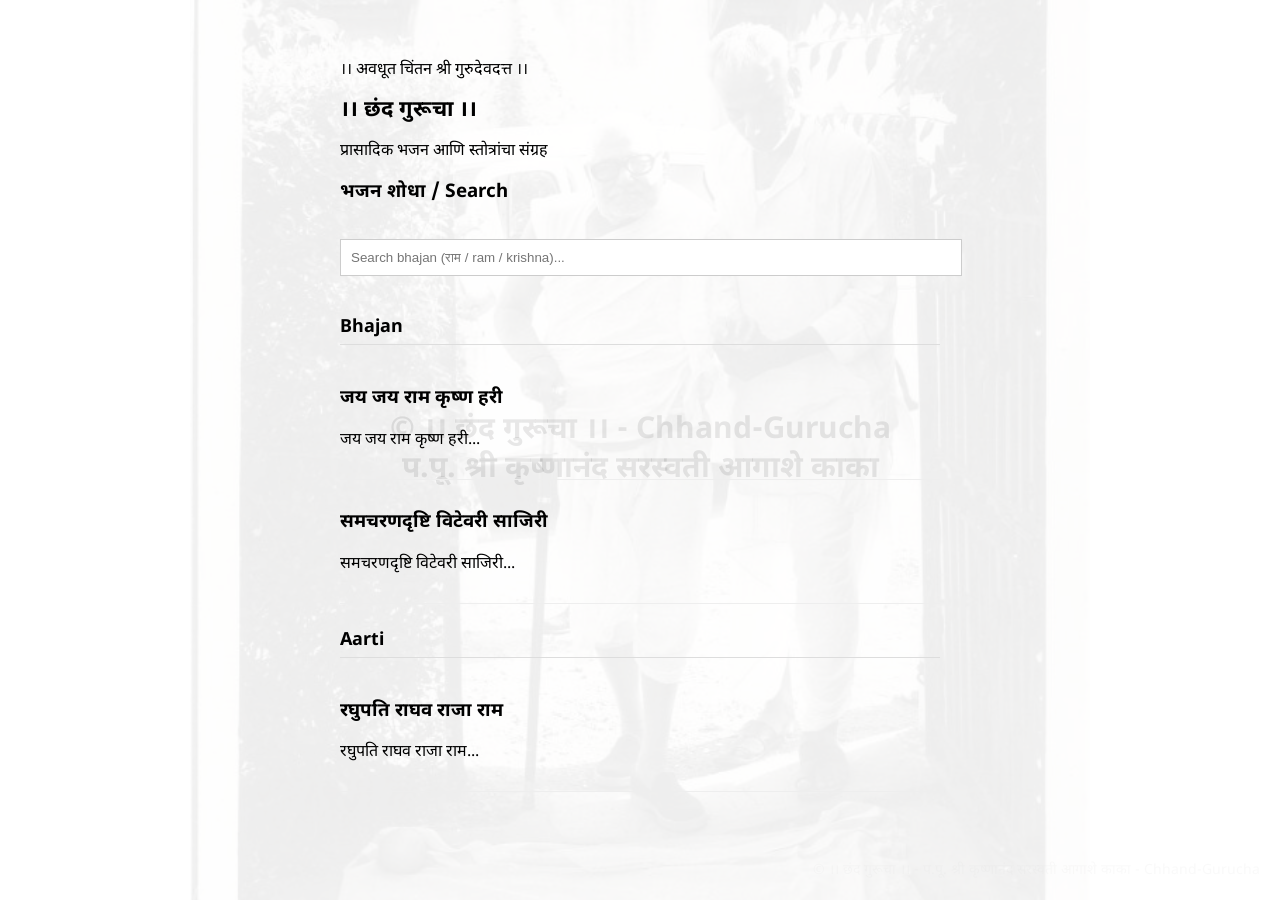
==== index.html @ 2369c568 "Initial commit" ====
<!DOCTYPE html>
<html lang="en">
<head>
  <meta charset="UTF-8">
  <title>।। छंद गुरूचा ।। - Chhand Gurucha</title>

  <link href="https://fonts.googleapis.com/css2?family=Noto+Sans+Devanagari:wght@400;500&display=swap" rel="stylesheet">

  <link rel="stylesheet" href="style.css">
</head>
<body>

<div class="bg-container">
  <div class="overlay"></div>

  <!-- Hardcoded watermark -->
  <div class="watermark-text">© ।। छंद गुरूचा ।। - Chhand-Gurucha</br> प.पू. श्री कृष्णानंद सरस्वती आगाशे काका</div>


  <div class="wrapper">
    ।। अवधूत चिंतन श्री गुरुदेवदत्त ।।
    <h1 class="page-title">।। छंद गुरूचा ।।</h1>
    <p>प्रासादिक भजन आणि स्तोत्रांचा संग्रह</p>
    <h3>भजन शोधा / Search</h3>

    <input 
      type="text" 
      id="searchBox" 
      placeholder="Search bhajan (राम / ram / krishna)..."
    />

    <div id="results"></div>
  </div>
</div>
  <script src="script.js"></script>
  <div class="watermark">© ।। छंद गुरूचा ।। - प.पू. श्री कृष्णानंद सरस्वती आगाशे काका - Chhand-Gurucha</div>
</body>
</html>
---- style.css ----
body {
  font-family: 'Noto Sans Devanagari', sans-serif;
  background: #fff;
  margin: 0;
}

.wrapper {
  max-width: 600px;
  margin: 40px auto;
  padding: 0 15px;
}

h1 {
  font-size: 22px;
}

input {
  width: 100%;
  padding: 10px;
  margin: 15px 0;
  border: 1px solid #ccc;
}

.card {
  padding: 12px 0;
  border-bottom: 1px solid #eee;
  cursor: pointer;
}

.card:hover {
  background: #fafafa;
}

#lyrics {
  white-space: pre-line; /* IMPORTANT for line breaks */
}

button {
  margin-bottom: 15px;
  padding: 6px 10px;
  cursor: pointer;
}

.category-title {
  margin-top: 25px;
  margin-bottom: 10px;
  font-size: 18px;
  border-bottom: 1px solid #ddd;
  padding-bottom: 5px;
}

.watermark {
  position: fixed;
  bottom: 20px;
  right: 20px;
  font-size: 14px;
  color: rgba(0, 0, 0, 0.15);
  pointer-events: none; /* important */
  user-select: none;
}


/* Background container */
.bg-container {
  position: relative;
  min-height: 100vh;
  overflow: hidden;
}

/* Background image layer */
.bg-container::before {
  content: "";
  position: absolute;
  inset: 0;

  background-image: url("images/nana.jpg");
  background-size: contain;
  background-position: center;
  background-repeat: no-repeat;

  opacity: 0.50; /* 🔥 adjust 0.12–0.25 */
  filter: grayscale(60%); /* matches your image style */

  z-index: 0;
}

/* Soft overlay for readability */
.overlay {
  position: absolute;
  inset: 0;
  background: rgba(255, 255, 255, 0.85); /* light theme */
  z-index: 1;
}

/* Hardcoded watermark text */
.watermark-text {
  position: absolute;
  top: 50%;
  left: 50%;
  transform: translate(-50%, -50%);

  font-size: 30px;
  font-weight: bold;
  color: rgba(0, 0, 0, 0.09);
  text-align: center;
  
  white-space: nowrap;

  pointer-events: none;
  user-select: none;

  z-index: 2;
}

/* Main content */
.wrapper {
  position: relative;
  z-index: 3;
  padding: 20px;
}

.meta {
  margin: 15px 0 25px;
  padding: 15px;

  background: rgba(255, 255, 255, 0.6);
  border-radius: 10px;

  font-size: 14px;
  line-height: 1.6;
}

.meta p {
  margin: 5px 0;
}

.meta strong {
  color: #444;
}
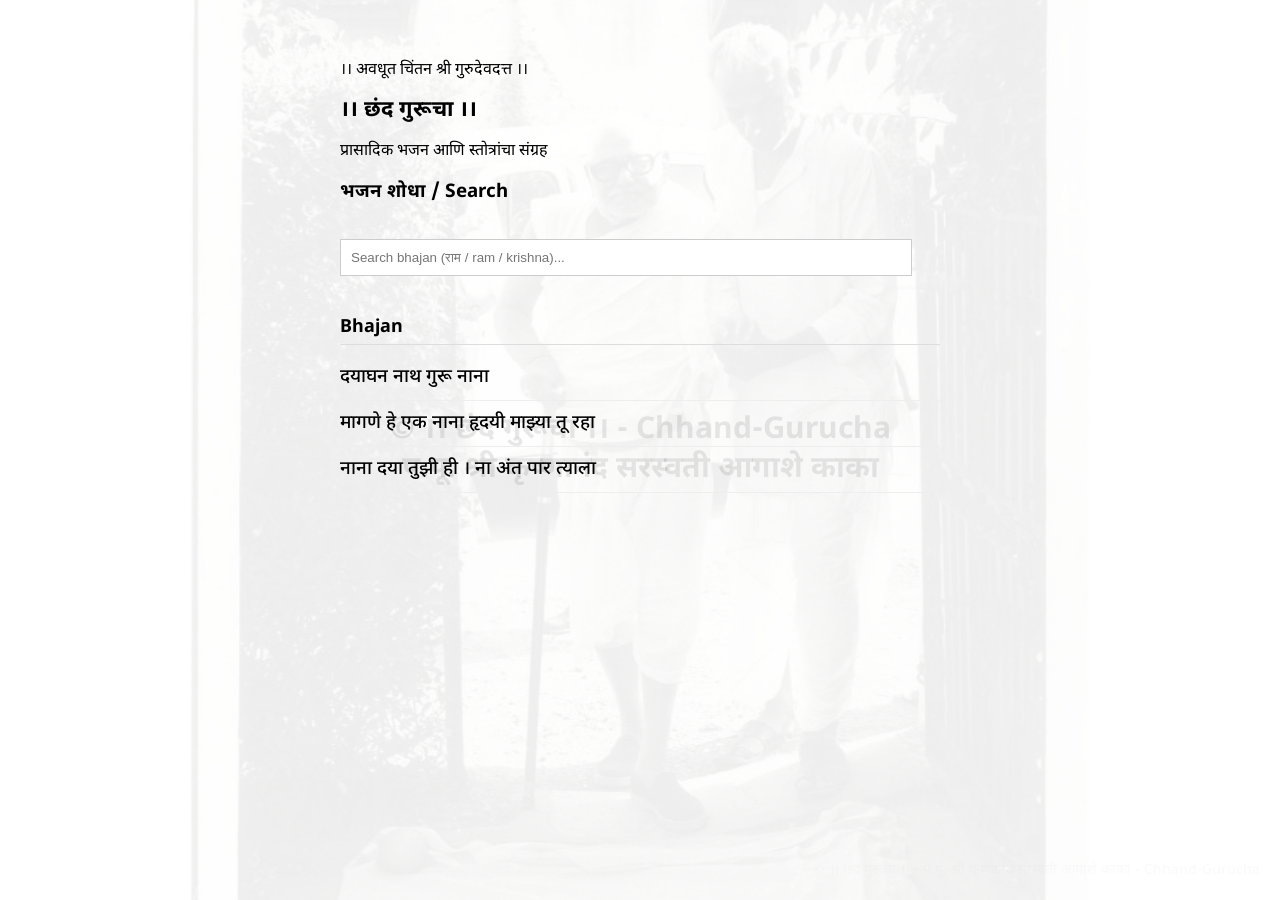
==== commit f25f5849: "meta data updated" ====
--- a/index.html
+++ b/index.html
@@ -2,7 +2,20 @@
 <html lang="en">
 <head>
   <meta charset="UTF-8">
-  <title>।। छंद गुरूचा ।। - Chhand Gurucha</title>
+  <!-- Open Graph (for sharing) -->
+  <meta property="og:title" content="।। छंद गुरूचा ।।" />
+  <meta property="og:description" content="।। छंद गुरूचा ।। - Chhand Gurucha | प्रासादिक भजन आणि स्तोत्रांचा संग्रह" />
+  <meta property="og:image" content="https://desaiprasad1989.github.io/Chhand-Gurucha-App/" />
+  <meta property="og:url" content="https://desaiprasad1989.github.io/Chhand-Gurucha-App/" />
+  <meta property="og:type" content="website" />
+
+  <!-- Twitter (optional but good) -->
+  <meta name="twitter:card" content="summary_large_image" />
+  <meta name="twitter:title" content="Chhand Gurucha Bhajans" />
+  <meta name="twitter:description" content="Collection of Bhajans" />
+  <meta name="twitter:image" content="https://desaiprasad1989.github.io/Chhand-Gurucha-App/images/preview.jpg" />
+  <link rel="icon" href="images/favicon.png" type="image/png" />
+  <title>।। छंद गुरूचा ।। - Chhand Gurucha | प्रासादिक भजन आणि स्तोत्रांचा संग्रह</title>
 
   <link href="https://fonts.googleapis.com/css2?family=Noto+Sans+Devanagari:wght@400;500&display=swap" rel="stylesheet">
 
--- a/style.css
+++ b/style.css
@@ -19,12 +19,18 @@
   padding: 10px;
   margin: 15px 0;
   border: 1px solid #ccc;
+  max-width: 550px;
 }
 
 .card {
-  padding: 12px 0;
+  padding: 10px 0;
   border-bottom: 1px solid #eee;
   cursor: pointer;
+}
+
+.card h3{
+    display: inline;
+    font-weight: 500;
 }
 
 .card:hover {
@@ -33,6 +39,7 @@
 
 #lyrics {
   white-space: pre-line; /* IMPORTANT for line breaks */
+  font-size: 20px;
 }
 
 button {
@@ -136,4 +143,4 @@
 
 .meta strong {
   color: #444;
-}+}
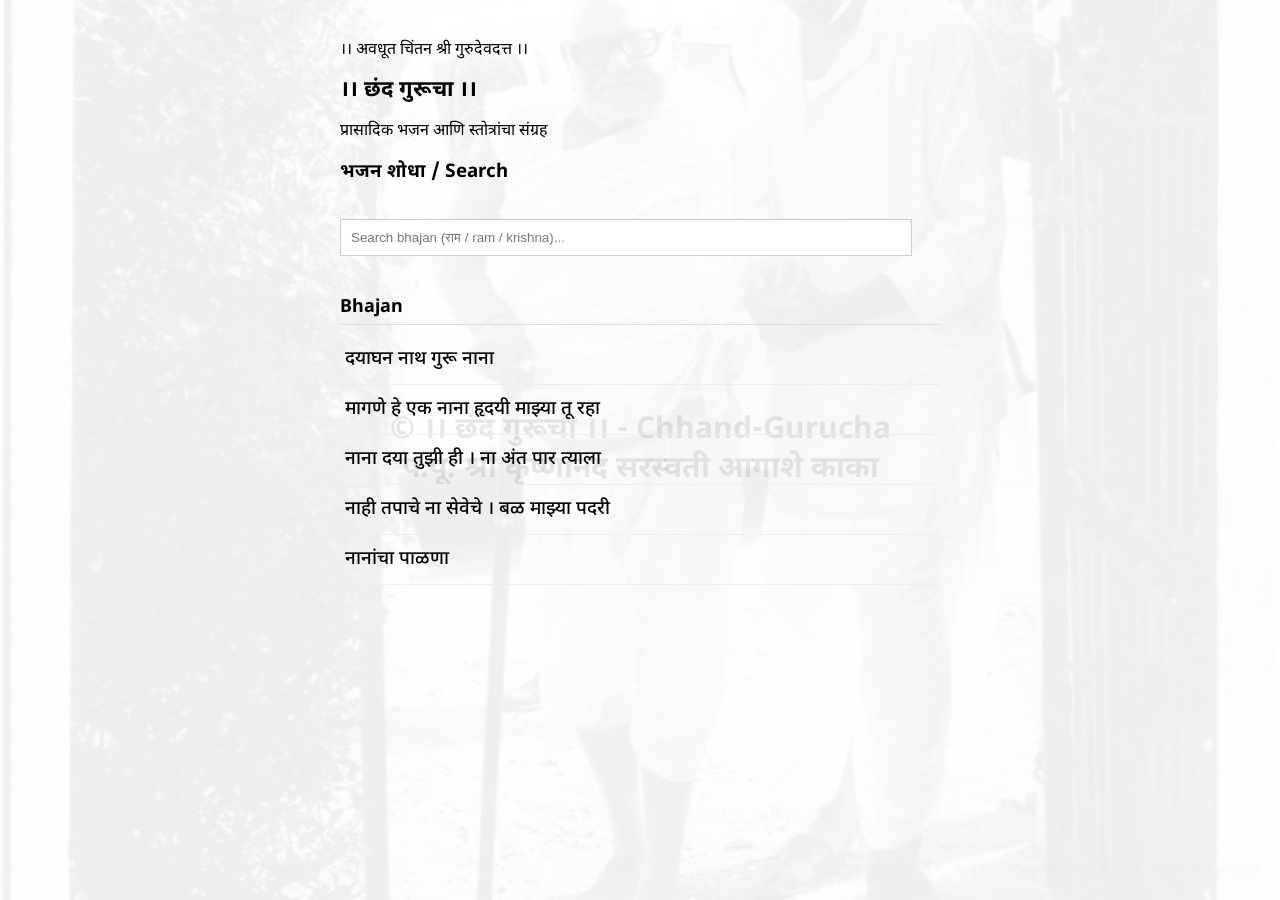
==== commit 125743c9: "responsiveness code added" ====
--- a/index.html
+++ b/index.html
@@ -15,6 +15,8 @@
   <meta name="twitter:description" content="Collection of Bhajans" />
   <meta name="twitter:image" content="https://desaiprasad1989.github.io/Chhand-Gurucha-App/images/preview.jpg" />
   <link rel="icon" href="images/favicon.png" type="image/png" />
+  <meta name="viewport" content="width=device-width, initial-scale=1.0"> 
+
   <title>।। छंद गुरूचा ।। - Chhand Gurucha | प्रासादिक भजन आणि स्तोत्रांचा संग्रह</title>
 
   <link href="https://fonts.googleapis.com/css2?family=Noto+Sans+Devanagari:wght@400;500&display=swap" rel="stylesheet">
--- a/style.css
+++ b/style.css
@@ -6,8 +6,8 @@
 
 .wrapper {
   max-width: 600px;
-  margin: 40px auto;
-  padding: 0 15px;
+  margin: 20px auto;
+  padding: 015px;
 }
 
 h1 {
@@ -144,3 +144,72 @@
 .meta strong {
   color: #444;
 }
+
+.card {
+  cursor: pointer;
+  padding: 12px 5px;
+}
+
+.card {
+  cursor: pointer;
+  padding: 12px 5px;
+}
+
+.bg-container::before {
+  background-size: cover;
+  background-position: center;
+}
+
+body {
+  -webkit-tap-highlight-color: transparent;
+}
+
+
+/* 📱 Mobile Devices */
+@media (max-width: 600px) {
+
+  .wrapper {
+    margin: 10px;
+    padding: 10px;
+  }
+
+  h1 {
+    font-size: 20px;
+  }
+
+  h2 {
+    font-size: 18px;
+  }
+
+  input {
+    font-size: 14px;
+    padding: 8px;
+  }
+
+  .card {
+    padding: 10px 0;
+  }
+
+  .card h3 {
+    font-size: 15px;
+  }
+
+  .card p {
+    font-size: 13px;
+  }
+
+  .meta {
+    font-size: 13px;
+    padding: 10px;
+  }
+
+  #lyrics {
+    font-size: 15px;
+    line-height: 1.6;
+  }
+
+  button {
+    font-size: 14px;
+    padding: 6px 10px;
+  }
+}
